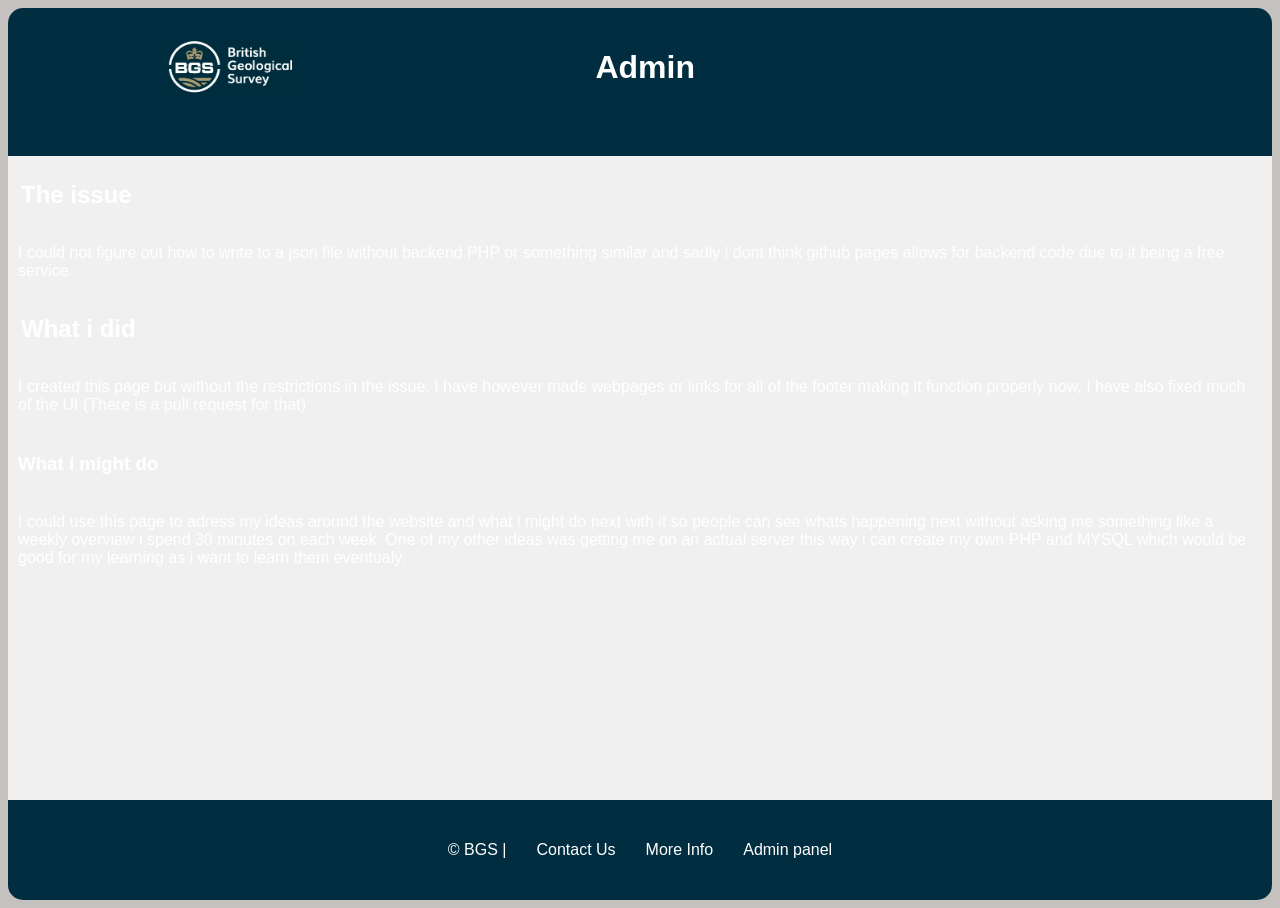
==== admin.html @ e8e44acd "Research and Misc" ====
<!doctype html>
<html lang="en">
    <head>
        <meta charset="UTF-8" />
        <meta name="viewport" content="width=device-width, initial-scale=1.0" />
        <link rel="stylesheet" href="stylesheet/index.css" />
        <title>Ground Conditions</title>
    </head>
    <body>
        <main>
            <div id="scrollfollow">
                <div id="header">
                    <img
                        id="smallLogo"
                        src="images/bgsLogoCompact.png"
                        alt="The BGSLogo"
                    />
                    <img
                        id="logo"
                        src="images/bgsLogo.jpeg"
                        alt="The BGSLogo"
                    />
                    <h1>Admin</h1>
                    <label for="menu" tabindex="0"> ☰ </label>
                </div>
                <nav>
                    <input id="menu" type="checkbox" />
                    <div id="nav-links">
                        <a href="index.html"></a>
                        <a href="resources.html"></a>
                        <a href="agriculture.html"></a>
                        <a href="quality.html"></a>
                        <a href="impacts.html"></a>
                        <a href="feedback.html"></a>
                    </div>
                </nav>
            </div>
            <div id="admin-overview">
                <h2>The issue</h2>
                <p>
                    I could not figure out how to write to a json file without
                    backend PHP or something similar and sadly i dont think
                    github pages allows for backend code due to it being a free
                    service
                </p>
                <h2>What i did</h2>
                <p>
                    I created this page but without the restrictions in the
                    issue. I have however made webpages or links for all of the
                    footer making it function properly now, I have also fixed
                    much of the UI (There is a pull request for that)
                </p>
                <h3>What i might do</h3>
                <p>
                    I could use this page to adress my ideas around the website
                    and what i might do next with it so people can see whats
                    happening next without asking me something like a weekly
                    overview i spend 30 minutes on each week. One of my other
                    ideas was getting me on an actual server this way i can
                    create my own PHP and MYSQL which would be good for my
                    learning as i want to learn them eventualy.
                </p>
            </div>
        </main>
        <div id="footer">
            <footer>
                <p>
                    <a href="https://www.bgs.ac.uk/">&copy; BGS |</a>
                    <a href="contacts.html">Contact Us</a>
                    <a href="https://www.bgs.ac.uk/geological-research/research-projects/">More Info</a>
                    <a href="admin.html" //onclick="openAdmin()"\>Admin panel</a>
                </p>
            </footer>
        </div>
        <script src="JS/admin.js"></script>
    </body>
</html>
---- stylesheet/index.css ----
:root {
    --blue: #277df5;
    --red: #f52727;
    --green: #1e6e2d;
    --yellow: #e1ed4a;
    --light-blue: #4ae2ed;
    --black: #000000;
    --white: #ffffff;
    --orange: #ff7700;
    --brown: #8a4203;
    --primary-background: #6d8a66;
    --secondary-background: #c5c1be;
    --tertiary-background: #0c5674;
    --primary-foreground: #f7f7f7;
    --secondary-foreground: #000000;
    --tertiary-foreground: #294d3a;
    --stone: #AD9C70;
    --earth:  #002E40;
}
@font-face {
    font-family: "Aileron";
    src: url("aileron.light.otf") format("truetype");
    font-weight: normal;
    font-style: normal;
}

#smallLogo{
    display: none;
}

#logo {
    width: 140px;
    height: auto;
    padding: 30px;
    margin-left: 20%;
    margin-right: 20%;
}

h1 {
    margin-left: 6%;
    margin-right: 56%;
}

#header {
    text-align: center;
}

#nav-links {
    display: flex;
    justify-content: space-evenly;
    align-items: center;
}

body{
    background-color: var(--secondary-background);
}

main {
    font-family: "Aileron", sans-serif;
}

label {
    display: none;
}

#header {
    color: var(--white);
    font-optical-sizing: auto;
    font-weight: 600;
    font-style: normal;
    display: flex;
    justify-content: center;
    align-items: center;
    font-size: 1rem;
}

nav {
    display: flex;
    justify-content: center;
    align-items: center;
    font-size: 1.2rem;
}

a {
    padding: 15px;
    text-decoration: none;
}

a:hover {
    text-decoration: underline;
    transition-duration: 4s;
}

main {
    margin: 0 auto;
    background-color: #f0f0f0;
    box-sizing: border-box;
    border-radius: 15px 15px 0px 0px;
}

p {
    display: flex;
    justify-content: left;
    align-items: center;
    padding: 10px;
}

h2 {
    font-size: 1.5rem;
    padding: 5px;
    margin-left: 8px;
}

h3 {
    padding: 10px;
}

main {
    display: flex;
    flex-direction: column;
    flex-wrap: wrap;
    justify-content: flex-start;
    flex: 1;
}

nav {
    flex-wrap: nowrap;
    justify-content: space-evenly;
}

summary {
    padding: 15px;
    font-size: 1.5rem;
    font-weight: bold;
    background: #eee;
    cursor: pointer;
} 

summary::-webkit-details-marker {
    display: none;
}

summary::after {
    content: "➕";
    float: right;
    transition: transform 0.3s ease;
}

details[open] summary::after {
    content: "➖";
}

#resources,
#agriculture,
#quality,
#impacts {
    box-shadow: 0 4px 8px rgba(0, 0, 0, 0.2);
    border-radius: 20px;
}

details {
    box-shadow: 0 4px 8px rgba(0, 0, 0, 0.2);
    border-radius: 20px;
    width: 100%;
    align-items: center;
    justify-content: center;
    margin-top: 5px;
    margin-bottom: 5px;
}

details:hover {
    color: rgb(87, 83, 83);
}

#r-overview,
#a-overview,
#q-overview,
#i-overview {
    box-shadow: 0 4px 8px rgba(0, 0, 0, 0.2);
    border-radius: 15px;
    width: 100%;
}

#polutants {
    box-shadow: 0 4px 8px rgba(0, 0, 0, 0.2);
    border-radius: 15px;
    width: 100%;
}

#custom-line {
    width: 100%;
    height: 2px;
    background-color: #000;
}

#building {
    box-shadow: 0 4px 8px rgba(0, 0, 0, 0.2);
    border-radius: 15px;
    width: 100%;
    justify-content: center;
}

#mining {
    box-shadow: 0 4px 8px rgba(0, 0, 0, 0.2);
    border-radius: 15px;
    width: 100%;
}

#safety-1 {
    box-shadow: 0 4px 8px rgba(0, 0, 0, 0.2);
    border-radius: 15px;
    width: 100%;
}

#safety-2 {
    box-shadow: 0 4px 8px rgba(0, 0, 0, 0.2);
    border-radius: 15px;
    width: 100%;
}

#solutions {
    box-shadow: 0 4px 8px rgba(0, 0, 0, 0.2);
    border-radius: 15px;
    width: 100%;
}

nav #menu {
    display: none;
}

nav input[type='checkbox']:checked ~ a {
    display: flex;
}

#scrollfollow {
    position: sticky;
    top: 0;
    background-color: var(--earth);
    border-radius: 15px 15px 0px 0px;
}

main{
    color: var(--white);
}

a {
    color: var(--white);
}

#c-main {
    box-shadow: 0 4px 8px rgba(0, 0, 0, 0.2);
    border-radius: 15px;
    width: 100%;
}

#r-overview,
#a-overview,
#q-overview,
#i-overview,
#resources,
#agriculture,
#quality,
#impacts,
#polutants,
#building,
#mining,
#safety-1,
#safety-2,
#solutions,
#r-dropdowns,
#c-main {
    width: 98%;;
    margin: 0 auto;
    margin-top: 10px;
    margin-bottom: 10px;
    background-color: #f0f0f0;
    color: var(--black);
}

#footer {
    display: flex;
    justify-content: center;
    background-color: var(--earth);
}

#cookieBanner {
    position: fixed;
    bottom: 0;
    left: 18.2%;
    width: 62.1%;
    background-color: var(--tertiary-background);
    color: var(--white);
    display: flex;
    justify-content: center;
    align-items: center;
    padding: 10px;
    box-shadow: 0 -2px 5px rgba(0, 0, 0, 0.3);
}

#cookieBanner button {
    background-color: var(--blue);
    color: var(--white);
    border: none;
    padding: 10px 20px;
    margin-left: 10px;
    cursor: pointer;
    border-radius: 5px;
}

main{
    min-height: 88vh;
}

footer{
    color: var(--primary-foreground);
    font-family: "Aileron", sans-serif;
}

#footer{
    border-radius: 0px 0px 15px 15px;
}

form label {
    display: flex;
}

form textarea {
    display: block;
    margin-bottom: 8px;
    width: 220px;
}

#name{
    width: 150px;
}
#email {
    width: 220px;
}

#feedback{
    width: 550px;
    height: 150px;
}

#form-section1{
    display: flex;
    gap: 20px;
}

#form-section2{
    display: flex;
    flex-direction: column;
    flex: 1;
}

input[type="submit"] {
    width: 100px;
    height: 40px;
    font-size: large;
}

#form{
    display: flex;
    align-items: center;
    justify-content: center;
    margin-top: 40px;
    margin-bottom: 40px;
}

form{
    display: flex;
    justify-content: center;
    align-items: center;
    flex-direction: column;
    gap: 20px;
    color: var(--black);
    padding: 20px;
    border-style: solid;
    border-radius: 15px;
    width: 680px;
}

form label{
    font-size: larger;
}

#login {
    display: none;
}

@media (max-width: 800px) {
    p {
        font-size: 18px;
    }
    main {
        width: 100%;
        padding: 0px;
    }
}

@media (max-width: 1300px) {
    #logo {
        margin-right: 15%;
        margin-left: 20%;
    }
}

@media (max-width: 1000px) {
    label {
        margin-left: 28%;
        margin-right: 35%;
    }

    #logo {
        margin-right: 10%;
        margin-left: 20%;
    }

    #form-section1{
        flex-direction: column;
    }
    #name{
        min-width: 220px;
    }
}

@media (max-width: 800px) {
    label {
        margin-left: -40%;
        margin-right: 5%;
    }

    #logo {
        margin-right: 0%;
        margin-left: 0%;
    }
    nav > a {
        display: none;
    }

    nav{
        position: relative;
        border: none;
    }
    #nav-links{
        position: absolute;
        top: 100%;
        left: 15%;
        width: 100%;
        z-index: 1000;
        background-color: var(--earth);
        display: none;
        flex-direction: column;
    }
    nav input[type='checkbox']:checked ~ #nav-links {
        display: flex;
        padding: 2px;
        border: solid;
        width: 70%;
    }
    label {
        font-size: 2rem;
        text-align: right;
        display: block;
        padding: 0.5em;
        line-height: 1.6em;
        align-self: center;
        cursor: pointer;
    }

    #feedback{
        max-width: 400px;
    }
    form{
        max-width: 500px;
    }
}

@media (max-width: 650px) {
    label {
        margin-left: -40%;
        margin-right: 10%;
    }

    #logo {
        margin-right: 0%;
        margin-left: 0%;
    }

    #feedback{
        max-width: 220px;
        min-height: 220px;
    }
    
    form{
        max-width: 300px;
    }
}

@media (max-width: 570px) {
    label {
        margin-left: -45%;
        margin-right: 10%;
    }

    #logo {
        margin-right: -5%;
        margin-left: 0%;
    }
}

@media (max-width: 525px) {
    label {
        margin-left: -50%;
        margin-right: 8%;
    }

    #logo {
        margin-right: -5%;
        margin-left: 0%;
    }
}

@media (max-width: 520px) {
    p {
        font-size: 20px;
        padding: 5px;
    }
    a {
        font-size: 1.5rem;
    }
    h1 {
        font-size: 2rem;
    }
    h2 {
        font-size: 1.8rem;
    }
    label {
        margin-left: -50%;
        margin-right: 5%;
    }
    #logo {
        margin-right: -5%;
        margin-left: -0%;
    }
}

@media (max-width: 480px) {
    label {
        margin-left: -50%;
        margin-right: 5%;
    }

    #logo{
        display: none;
    }
    #smallLogo {
        display: flex;
        width: 65px;
        height: auto;
        padding: 30px;
        margin-right: 0%;
        margin-left: -8%;
    }
}

@media (max-width: 430px) {
    label {
        margin-left: -50%;
        margin-right: 8%;
    }

    #smallLogo {
        margin-right: -5%;
        margin-left: 0%;
    }
}

@media (max-width: 400px) {
    label {
        margin-left: -48%;
        margin-right: 12%;
    }

    #smallLogo {
        margin-right: -5%;
        margin-left: 5%;
    }
}

@media (max-width: 375px) {
    label {
        margin-left: -48%;
        margin-right: 12%;
    }

    #smallLogo {
        width: 50px;
        margin-right: -5%;
        margin-left: 5%;
    }
}

@media (max-width: 360px) {
    label {
        margin-left: -48%;
        margin-right: 12%;
    }

    #smallLogo {
        margin-right: -5%;
        margin-left: 5%;
    }
}
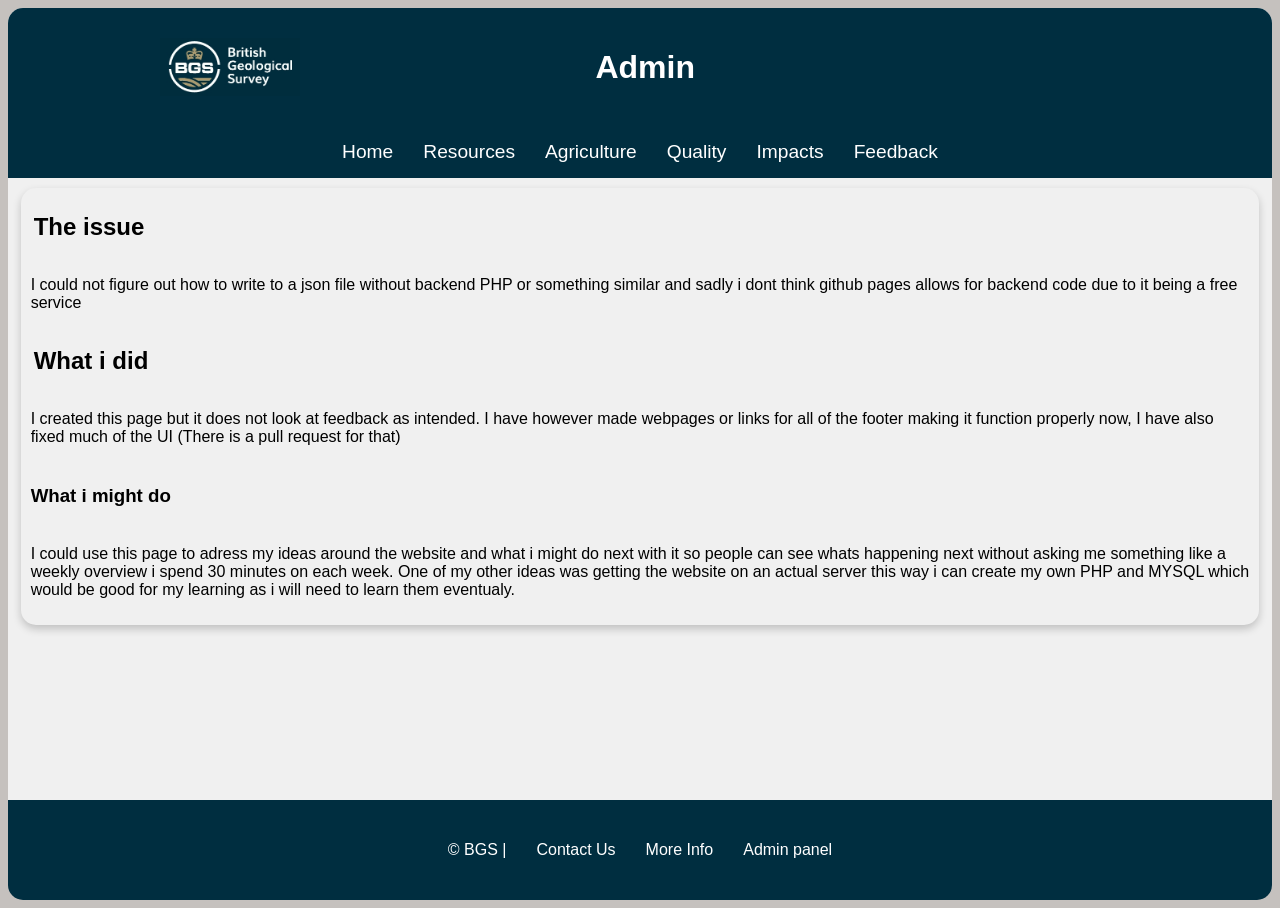
==== commit e0ed617e: "minor update" ====
--- a/admin.html
+++ b/admin.html
@@ -45,8 +45,8 @@
                 </p>
                 <h2>What i did</h2>
                 <p>
-                    I created this page but without the restrictions in the
-                    issue. I have however made webpages or links for all of the
+                    I created this page but it does not look at feedback as 
+                    intended. I have however made webpages or links for all of the
                     footer making it function properly now, I have also fixed
                     much of the UI (There is a pull request for that)
                 </p>
@@ -56,9 +56,9 @@
                     and what i might do next with it so people can see whats
                     happening next without asking me something like a weekly
                     overview i spend 30 minutes on each week. One of my other
-                    ideas was getting me on an actual server this way i can
-                    create my own PHP and MYSQL which would be good for my
-                    learning as i want to learn them eventualy.
+                    ideas was getting the website on an actual server this way
+                    i can create my own PHP and MYSQL which would be good for my
+                    learning as i will need to learn them eventualy.
                 </p>
             </div>
         </main>
--- a/stylesheet/index.css
+++ b/stylesheet/index.css
@@ -175,7 +175,8 @@
 #r-overview,
 #a-overview,
 #q-overview,
-#i-overview {
+#i-overview,
+#admin-overview {
     box-shadow: 0 4px 8px rgba(0, 0, 0, 0.2);
     border-radius: 15px;
     width: 100%;
@@ -268,7 +269,8 @@
 #safety-2,
 #solutions,
 #r-dropdowns,
-#c-main {
+#c-main,
+#admin-overview {
     width: 98%;;
     margin: 0 auto;
     margin-top: 10px;
